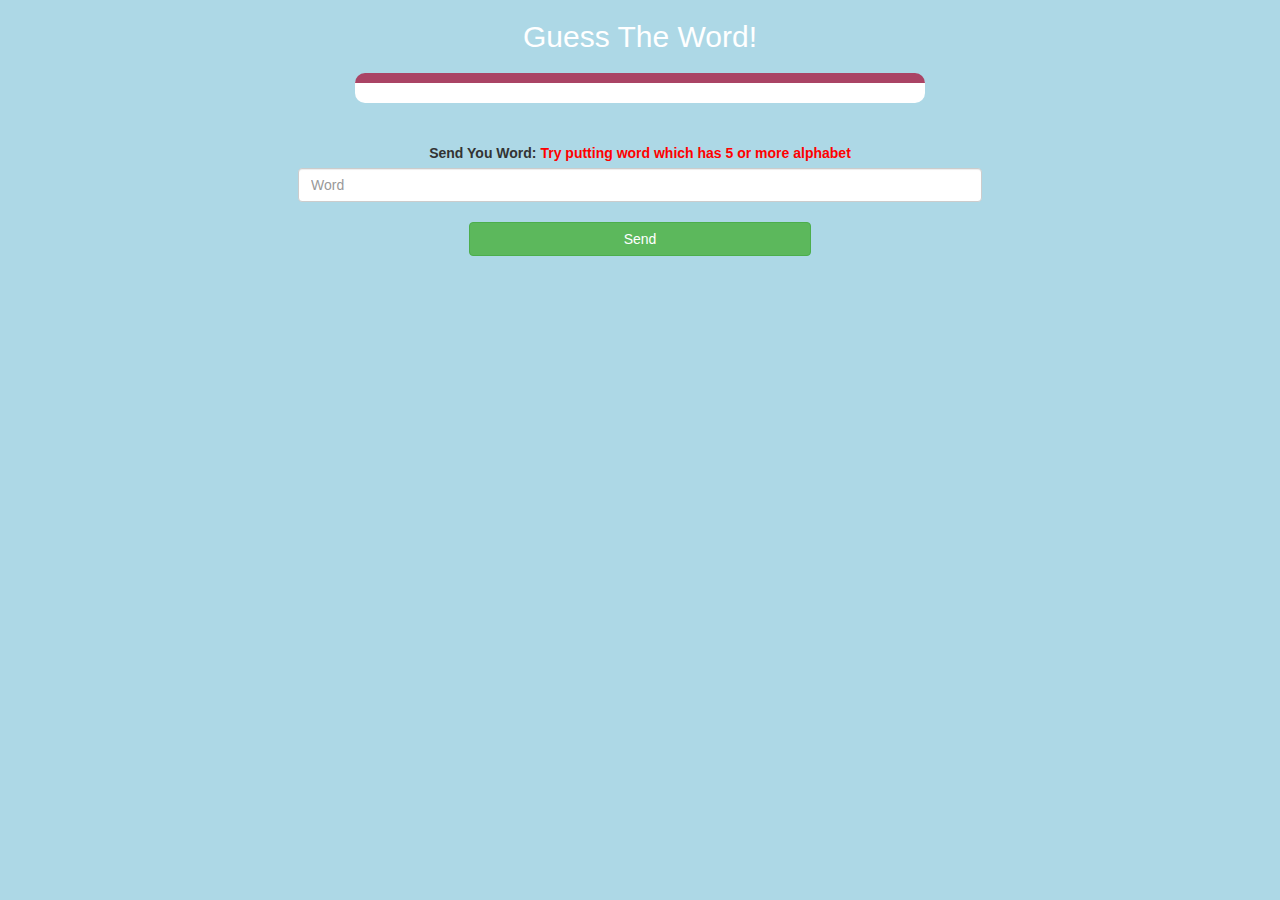
==== game_page.html @ 7fda1dcf "Add files via upload" ====
<!DOCTYPE html>
<html>
<head>
	<title>Guess The Word</title>

<meta name="viewport" content="width=device-width, initial-scale=1">
<link rel="stylesheet" href="https://maxcdn.bootstrapcdn.com/bootstrap/3.4.0/css/bootstrap.min.css">
<script src="https://ajax.googleapis.com/ajax/libs/jquery/3.4.1/jquery.min.js"></script>
<script src="https://maxcdn.bootstrapcdn.com/bootstrap/3.4.0/js/bootstrap.min.js"></script>

<link rel="stylesheet" type="text/css" href="game.css">
</head>
<body>

<div class="container">
	<center>
		<h2 style="color: white;">Guess The Word!</h2>
		<h3 id="playerQuestion"></h3>
		<h3 id="playerAnswer"></h3>
		<div id="output" class="col-lg-6"></div>
		<br>
		<br>
		<label>Send You Word: <b style="color: red">Try putting word which has 5 or more alphabet</b></label>
		<input class="form-control" id="word" type="text" placeholder="Word">
		<br>
		<button onclick="send()" class="btn btn-success" style="width: 30%;">Send</button>
	</center>
</div>

<script src="game_page.js"></script>
</body>
</html>
---- game.css ----
body
{
	background: lightblue;
	text-align: center;
}

.login_div
	{
		background: white;
		padding: 10px;
		float: none;
		border-radius: 15px;
	}


#player1_name , #player2_name
{
	display: inline-block;
	margin-left: 20px;
}

#word
{
	width: 60%;
}
#word_display
{
	letter-spacing: 5px;
}
#output
{
background: white;
border-radius: 10px;
border-top: 10px solid #AA4465;
padding: 10px;
float: none;
text-align: left;
}
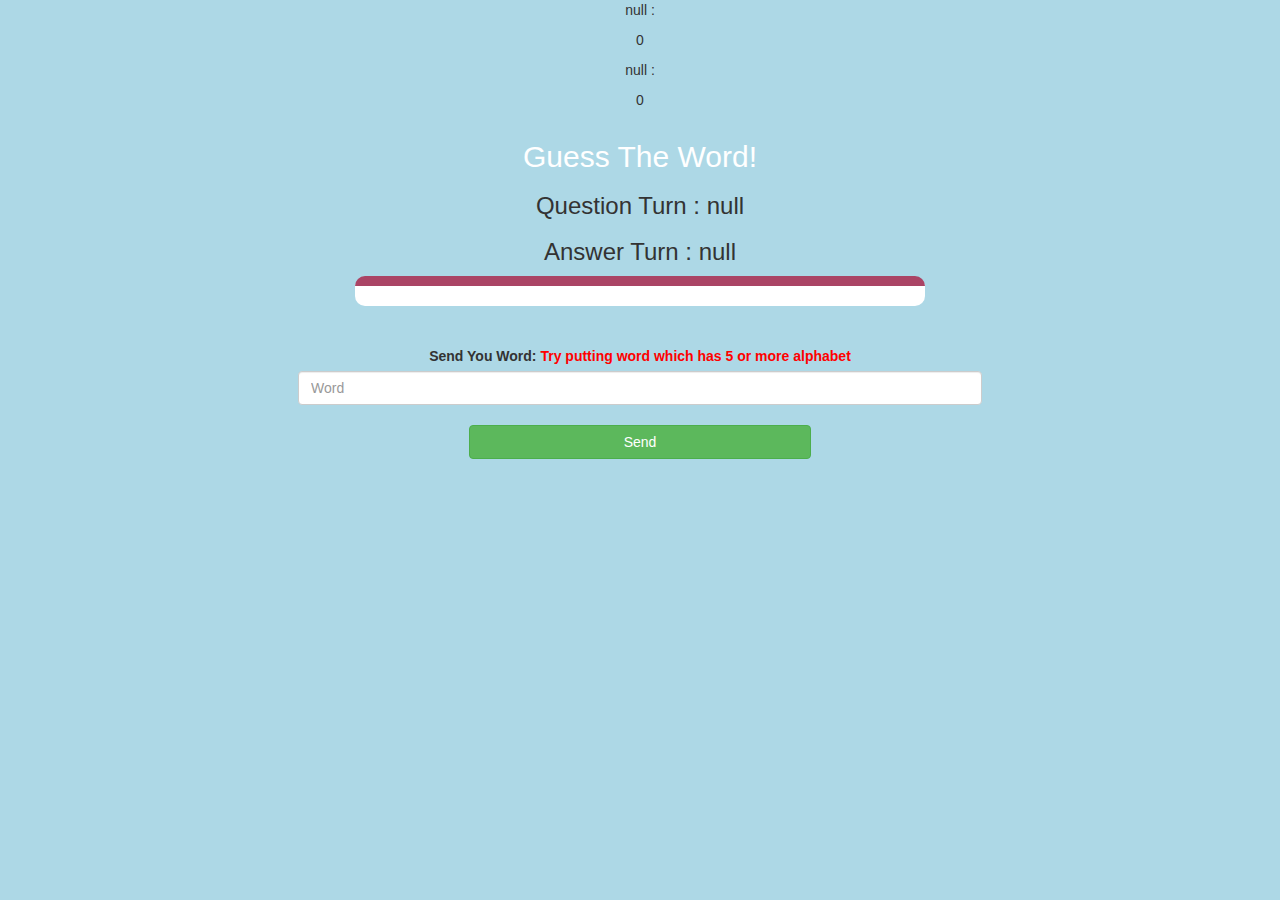
==== commit d0174a95: "Add files via upload" ====
--- a/game_page.html
+++ b/game_page.html
@@ -11,7 +11,8 @@
 <link rel="stylesheet" type="text/css" href="game.css">
 </head>
 <body>
-
+<p id="player1"><p id="player1_score"></p></p> 
+<p id="player2"><p id="player2_score"></p></p>
 <div class="container">
 	<center>
 		<h2 style="color: white;">Guess The Word!</h2>
